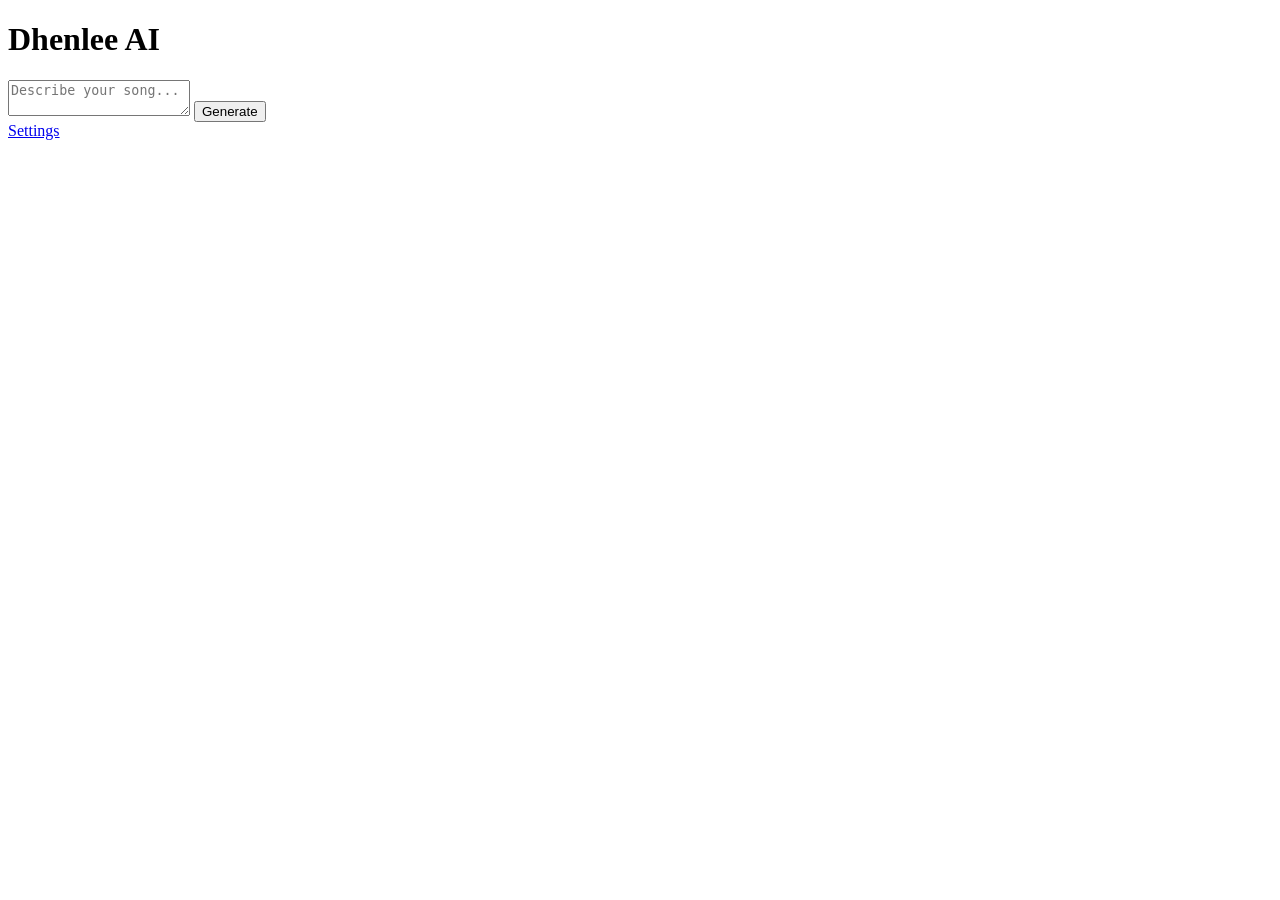
==== index.html @ d2379dcd "Create index.html" ====
<!DOCTYPE html>
<html lang="id">
<head>
<meta charset="UTF-8">
<meta name="viewport" content="width=device-width, initial-scale=1.0">
<title>Dhenlee AI</title>
<link rel="stylesheet" href="css/style.css">
<script defer src="js/app.js"></script>
</head>
<body>

<div class="container">
<h1>Dhenlee AI</h1>

<textarea id="prompt" placeholder="Describe your song..."></textarea>

<button onclick="generate()">Generate</button>

<div id="result"></div>

<a href="settings.html">Settings</a>
</div>

</body>
</html>
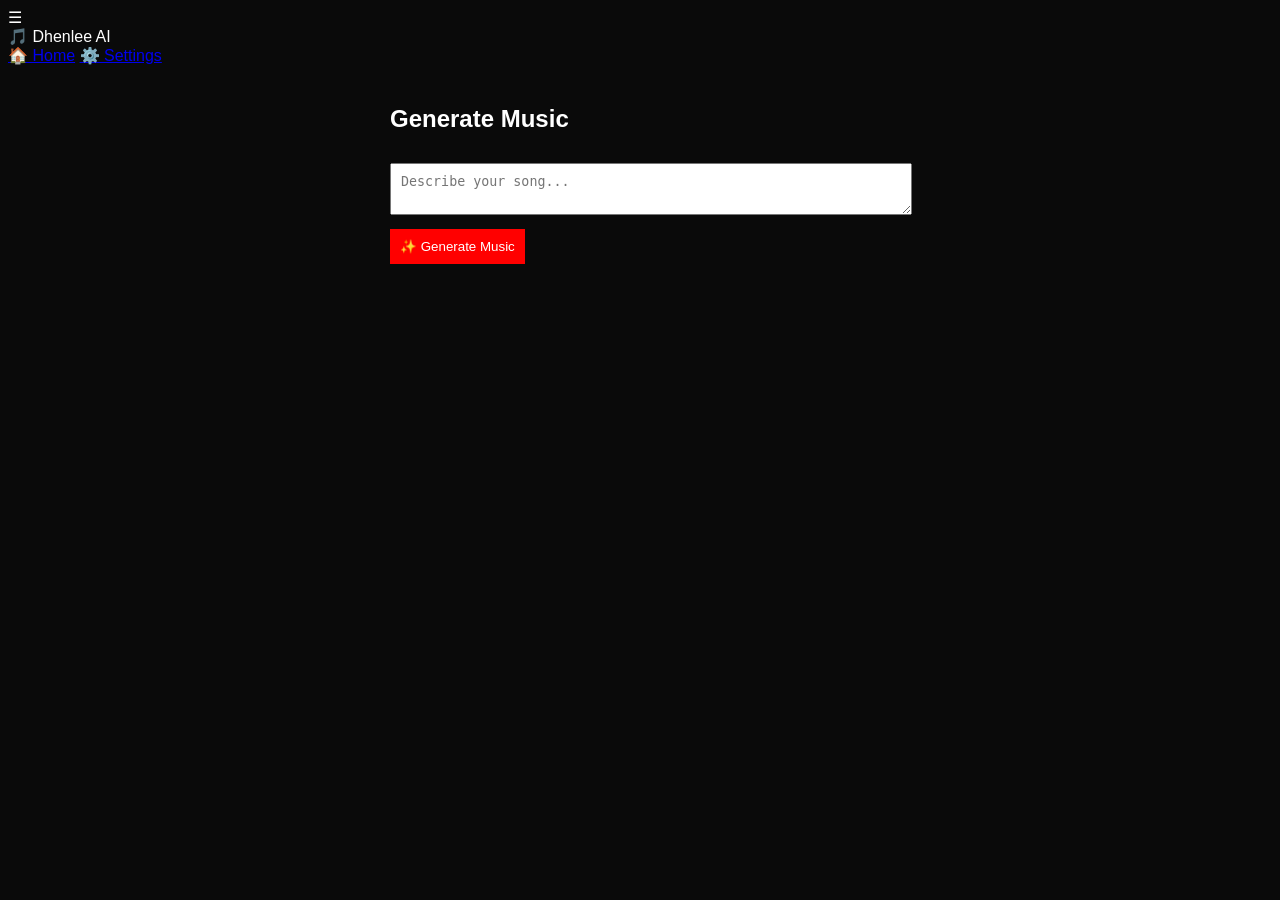
==== commit a7f3506e: "Update index.html" ====
--- a/index.html
+++ b/index.html
@@ -9,17 +9,30 @@
 </head>
 <body>
 
+<!-- NAVBAR -->
+<div class="navbar">
+  <div class="menu-btn" onclick="toggleMenu()">☰</div>
+  <div class="logo">🎵 Dhenlee AI</div>
+</div>
+
+<!-- SIDEBAR -->
+<div id="sidebar" class="sidebar">
+  <a href="index.html">🏠 Home</a>
+  <a href="settings.html">⚙️ Settings</a>
+</div>
+
+<!-- MAIN -->
 <div class="container">
-<h1>Dhenlee AI</h1>
 
-<textarea id="prompt" placeholder="Describe your song..."></textarea>
+  <h2>Generate Music</h2>
 
-<button onclick="generate()">Generate</button>
+  <textarea id="prompt" placeholder="Describe your song..."></textarea>
 
-<div id="result"></div>
+  <button onclick="generate()" class="btn-main">✨ Generate Music</button>
 
-<a href="settings.html">Settings</a>
+  <div id="result"></div>
+
 </div>
 
 </body>
-</html>
+  </html>
--- a/css/style.css
+++ b/css/style.css
@@ -0,0 +1,4 @@
+body{background:#0a0a0a;color:white;font-family:sans-serif}
+.container{max-width:500px;margin:auto;padding:20px}
+textarea{width:100%;padding:10px;margin:10px 0}
+button{padding:10px;background:red;color:white;border:none}
